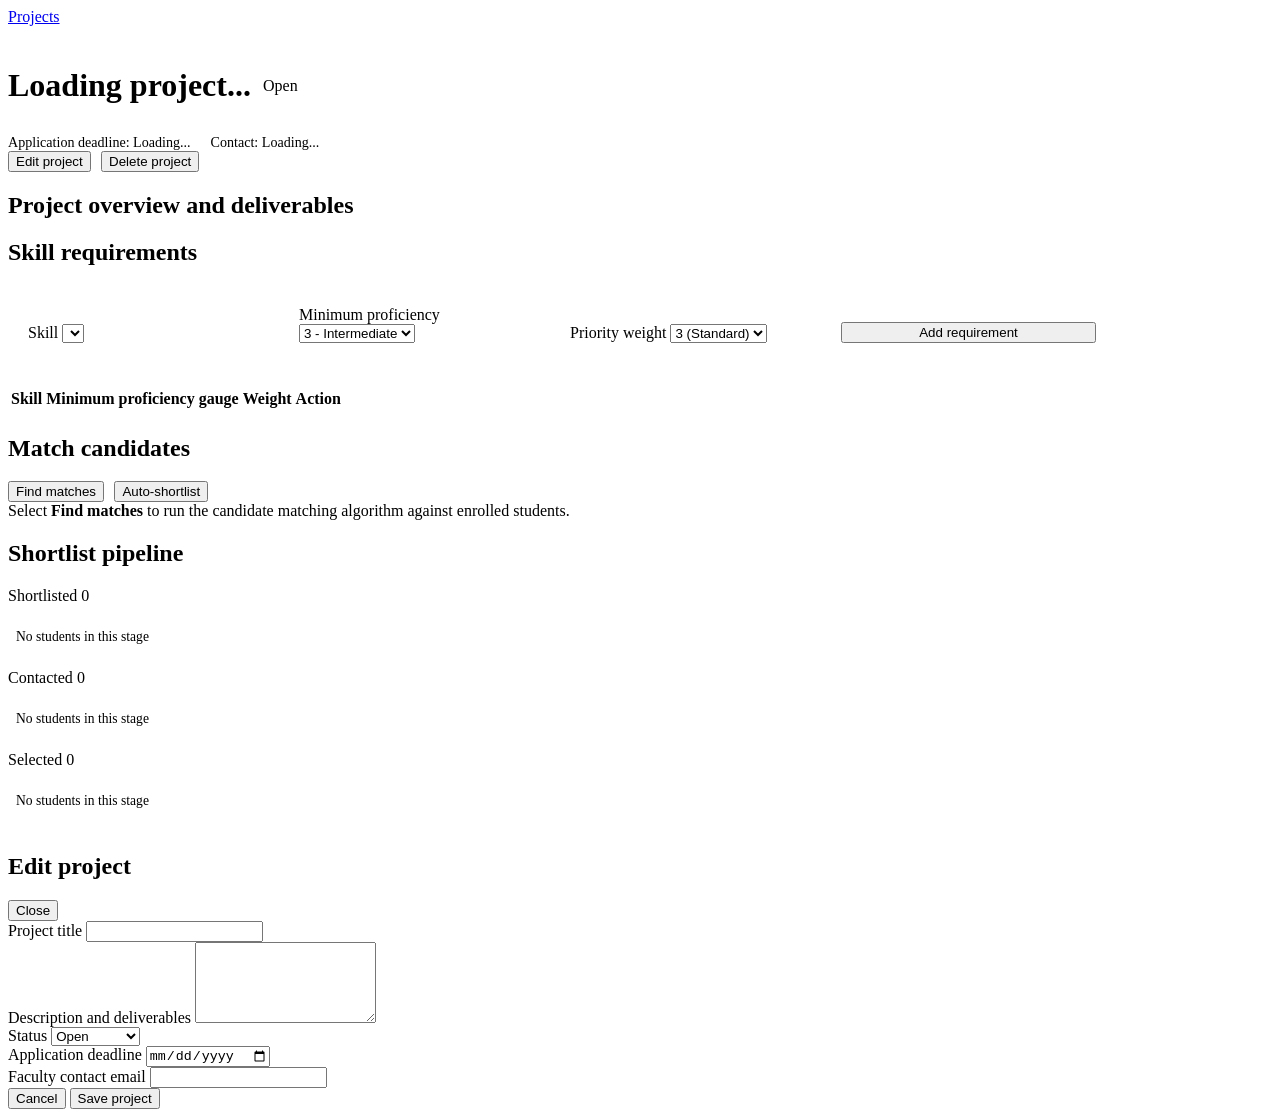
==== app/static/project.html @ a986fdfe "SkillBridge: CRUD, matching engine, AI search, redesigned UI" ====
<!DOCTYPE html>
<html lang="en">
<head>
  <meta charset="UTF-8">
  <meta name="viewport" content="width=device-width, initial-scale=1.0">
  <title>Project Details & Matching – SkillBridge</title>
  <link rel="icon" type="image/svg+xml" href="/app/favicon.svg">
  <link rel="stylesheet" href="/app/css/style.css">
</head>
<body>

  <div class="app-layout">
    <!-- Left Navigation Rail -->
    <div id="rail-container"></div>

    <!-- Main Workspace -->
    <main class="main-content">
      <div style="margin-bottom: 1.25rem;">
        <a href="/app/projects.html" class="btn btn-secondary btn-sm">Projects</a>
      </div>

      <!-- Project Header (Zero Filler Subtitle) -->
      <header class="view-header">
        <div>
          <div style="display: flex; align-items: center; gap: 0.75rem; margin-bottom: 0.5rem; flex-wrap: wrap;">
            <h1 id="proj-title" class="view-title">Loading project...</h1>
            <span id="proj-status-badge" class="status-pill status-open">Open</span>
          </div>
          <div style="display: flex; gap: 1.25rem; font-size: 0.88rem; color: var(--ink-muted); flex-wrap: wrap; align-items: center;">
            <div id="proj-deadline-container">Application deadline: Loading...</div>
            <span id="proj-email">Contact: Loading...</span>
          </div>
        </div>
        <div id="project-header-actions" style="display: flex; gap: 0.65rem; align-items: center; flex-wrap: wrap;">
          <button type="button" class="btn btn-secondary btn-sm" onclick="openEditDrawer()">Edit project</button>
          <button type="button" id="btn-delete-proj-trigger" class="btn btn-danger btn-sm" onclick="triggerDeleteProjectInline()">Delete project</button>
          <div id="delete-proj-inline-area"></div>
        </div>
      </header>

      <div id="project-notice-area"></div>

      <!-- Project Overview Panel -->
      <section class="panel">
        <h2 class="panel-title" style="margin-bottom: 0.75rem;">Project overview and deliverables</h2>
        <p id="proj-desc" class="prose" style="white-space: pre-line; color: var(--ink-navy);"></p>
      </section>

      <!-- Skill Requirements Panel -->
      <section class="panel">
        <div class="panel-header">
          <h2 class="panel-title">Skill requirements</h2>
        </div>

        <!-- Add Requirement Form -->
        <form id="add-req-form" onsubmit="handleAddRequirement(event)" style="background: var(--paper); border: 1px solid var(--border); padding: 1.25rem; margin-bottom: 1.5rem;" novalidate>
          <div style="display: grid; grid-template-columns: repeat(auto-fit, minmax(200px, 1fr)) 140px; gap: 1rem; align-items: flex-end;">
            <div class="form-group" style="margin-bottom: 0;">
              <label for="add-req-select" class="form-label">Skill</label>
              <select id="add-req-select" class="form-select"></select>
            </div>
            <div class="form-group" style="margin-bottom: 0;">
              <label for="add-req-min" class="form-label">Minimum proficiency</label>
              <select id="add-req-min" class="form-select">
                <option value="1">1 - Beginner</option>
                <option value="2">2 - Basic</option>
                <option value="3" selected>3 - Intermediate</option>
                <option value="4">4 - Advanced</option>
                <option value="5">5 - Expert</option>
              </select>
            </div>
            <div class="form-group" style="margin-bottom: 0;">
              <label for="add-req-weight" class="form-label">Priority weight</label>
              <select id="add-req-weight" class="form-select">
                <option value="1">1 (Low)</option>
                <option value="2">2 (Minor)</option>
                <option value="3" selected>3 (Standard)</option>
                <option value="4">4 (High)</option>
                <option value="5">5 (Critical)</option>
              </select>
            </div>
            <div>
              <button type="submit" class="btn btn-primary" style="width: 100%;">Add requirement</button>
            </div>
          </div>
          <div id="add-req-feedback"></div>
        </form>

        <!-- Requirements Ledger (Sentence Case) -->
        <div class="table-container">
          <table class="ledger-table" aria-label="Project skill requirements ledger">
            <thead>
              <tr>
                <th scope="col">Skill</th>
                <th scope="col">Minimum proficiency gauge</th>
                <th scope="col">Weight</th>
                <th scope="col" style="text-align: right;">Action</th>
              </tr>
            </thead>
            <tbody id="req-skills-tbody">
              <tr>
                <td colspan="4">
                  <div class="skeleton-row"><div class="skeleton-bar" style="width: 30%;"></div><div class="skeleton-bar" style="width: 30%;"></div><div class="skeleton-bar" style="width: 15%;"></div></div>
                </td>
              </tr>
            </tbody>
          </table>
        </div>
      </section>

      <!-- Match Results Section -->
      <section class="panel">
        <div class="panel-header">
          <h2 class="panel-title">Match candidates</h2>
          <div style="display: flex; gap: 0.65rem; flex-wrap: wrap;">
            <button type="button" class="btn btn-primary" onclick="findMatches()">Find matches</button>
            <button type="button" class="btn btn-secondary" onclick="handleAutoShortlist()">Auto-shortlist</button>
          </div>
        </div>

        <div id="matches-container">
          <div class="empty-notice">
            Select <strong>Find matches</strong> to run the candidate matching algorithm against enrolled students.
          </div>
        </div>
      </section>

      <!-- Shortlist 3-Column Pipeline Section -->
      <section class="panel">
        <div class="panel-header">
          <h2 class="panel-title">Shortlist pipeline</h2>
        </div>

        <div class="pipeline-grid">
          <!-- Column 1: Shortlisted -->
          <div class="pipeline-col">
            <div class="pipeline-col-header">
              <span class="pipeline-col-title">Shortlisted</span>
              <span id="count-shortlisted" class="pipeline-count">0</span>
            </div>
            <div id="cards-shortlisted" class="pipeline-cards">
              <div class="empty-notice" style="margin: 0; padding: 1.5rem 0.5rem; font-size: 0.85rem;">No students in this stage</div>
            </div>
          </div>

          <!-- Column 2: Contacted -->
          <div class="pipeline-col">
            <div class="pipeline-col-header">
              <span class="pipeline-col-title">Contacted</span>
              <span id="count-contacted" class="pipeline-count">0</span>
            </div>
            <div id="cards-contacted" class="pipeline-cards">
              <div class="empty-notice" style="margin: 0; padding: 1.5rem 0.5rem; font-size: 0.85rem;">No students in this stage</div>
            </div>
          </div>

          <!-- Column 3: Selected -->
          <div class="pipeline-col">
            <div class="pipeline-col-header">
              <span class="pipeline-col-title">Selected</span>
              <span id="count-selected" class="pipeline-count">0</span>
            </div>
            <div id="cards-selected" class="pipeline-cards">
              <div class="empty-notice" style="margin: 0; padding: 1.5rem 0.5rem; font-size: 0.85rem;">No students in this stage</div>
            </div>
          </div>
        </div>
      </section>
    </main>
  </div>

  <!-- Side Drawer for Editing Project -->
  <div id="edit-drawer-backdrop" class="drawer-backdrop" onclick="closeEditDrawer()"></div>
  <aside id="edit-drawer" class="drawer-panel" aria-label="Edit project panel">
    <div class="drawer-header">
      <h2>Edit project</h2>
      <button type="button" class="btn btn-secondary btn-sm" onclick="closeEditDrawer()">Close</button>
    </div>
    <form id="edit-project-form" onsubmit="handleSaveProject(event)" class="drawer-body" novalidate>
      <div class="form-group">
        <label for="edit-proj-title" class="form-label">Project title</label>
        <input type="text" id="edit-proj-title" class="form-input">
      </div>
      <div class="form-group">
        <label for="edit-proj-desc" class="form-label">Description and deliverables</label>
        <textarea id="edit-proj-desc" class="form-textarea" rows="5"></textarea>
      </div>
      <div class="form-group">
        <label for="edit-proj-status" class="form-label">Status</label>
        <select id="edit-proj-status" class="form-select">
          <option value="open">Open</option>
          <option value="in_progress">In progress</option>
          <option value="completed">Completed</option>
        </select>
      </div>
      <div class="form-group">
        <label for="edit-proj-deadline" class="form-label">Application deadline</label>
        <input type="date" id="edit-proj-deadline" class="form-input">
      </div>
      <div class="form-group">
        <label for="edit-proj-email" class="form-label">Faculty contact email</label>
        <input type="email" id="edit-proj-email" class="form-input">
      </div>
      <div id="edit-feedback-area"></div>
      <div class="drawer-footer">
        <button type="button" class="btn btn-secondary" onclick="closeEditDrawer()">Cancel</button>
        <button type="submit" id="btn-save-project" class="btn btn-primary">Save project</button>
      </div>
    </form>
  </aside>

  <script src="/app/js/common.js"></script>
  <script src="/app/js/project.js"></script>
</body>
</html>
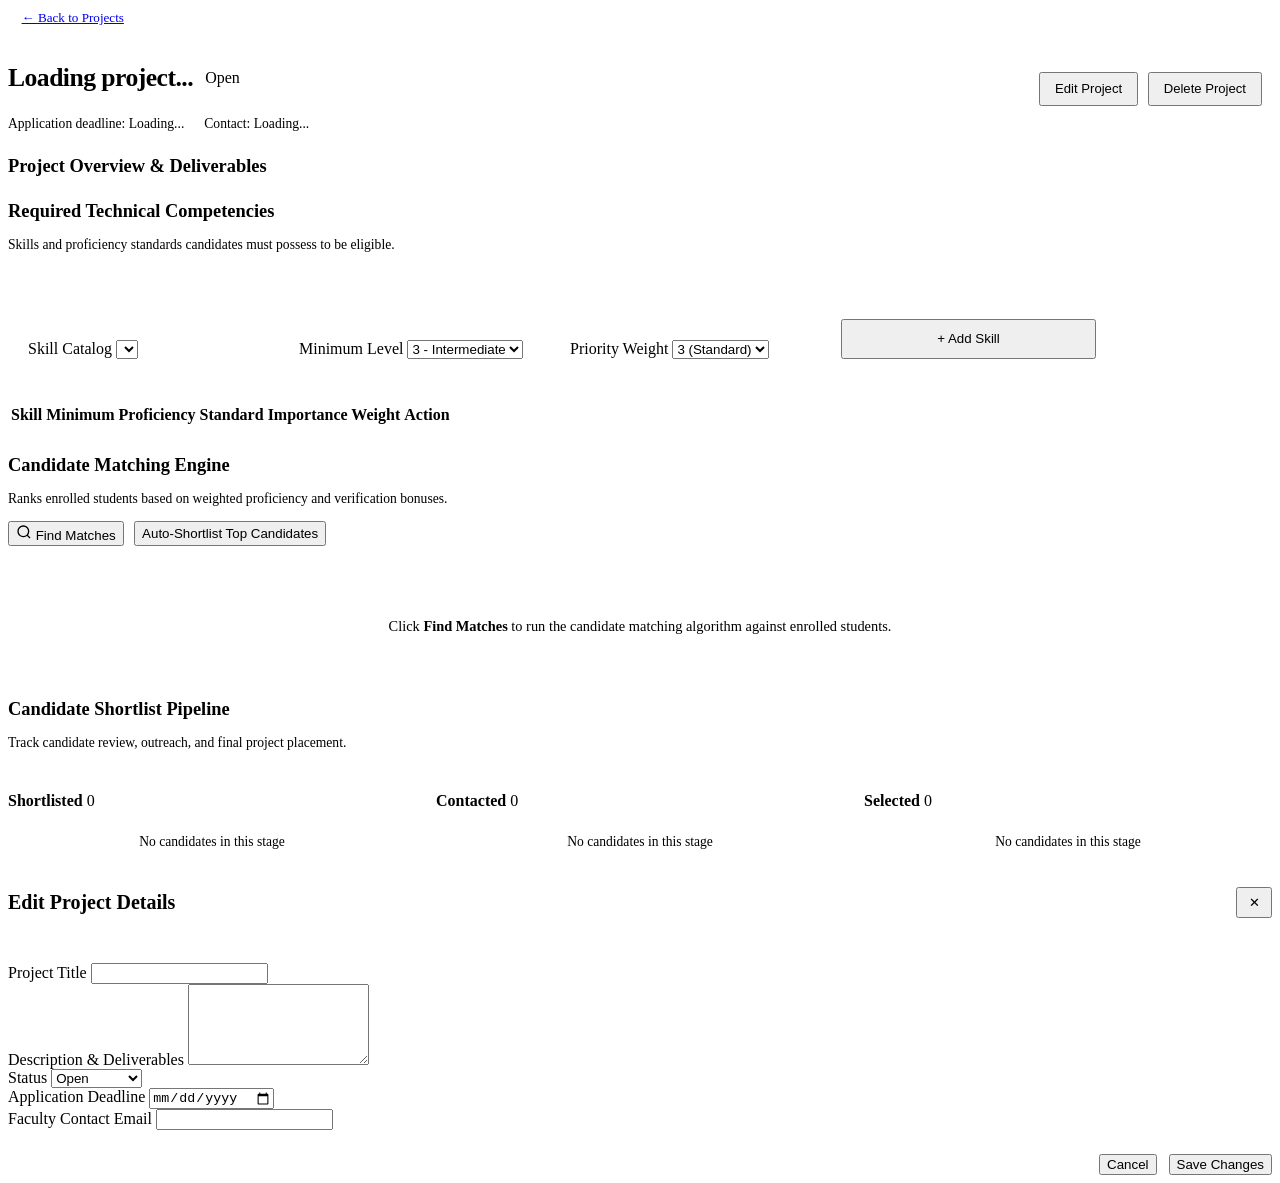
==== commit a235f1ca: "SkillBridge: Complete Emerald SaaS UI/UX transformation and root browser redirect" ====
--- a/app/static/project.html
+++ b/app/static/project.html
@@ -3,211 +3,264 @@
 <head>
   <meta charset="UTF-8">
   <meta name="viewport" content="width=device-width, initial-scale=1.0">
-  <title>Project Details & Matching – SkillBridge</title>
+  <title>Project Details & Candidate Matcher – SkillBridge</title>
   <link rel="icon" type="image/svg+xml" href="/app/favicon.svg">
   <link rel="stylesheet" href="/app/css/style.css">
+  <style>
+    .match-candidate-row {
+      display: flex;
+      justify-content: space-between;
+      align-items: center;
+      padding: 1.15rem 1.25rem;
+      background: var(--bg-surface);
+      border: 1px solid var(--border);
+      border-radius: var(--radius-md);
+      margin-bottom: 0.85rem;
+      gap: 1.25rem;
+      flex-wrap: wrap;
+      transition: all var(--t-fast);
+    }
+    .match-candidate-row:hover {
+      border-color: var(--primary);
+      background: var(--bg-card-hover);
+    }
+    .pipeline-grid {
+      display: grid;
+      grid-template-columns: repeat(3, 1fr);
+      gap: 1.25rem;
+      margin-top: 1rem;
+    }
+    @media (max-width: 1024px) {
+      .pipeline-grid {
+        grid-template-columns: 1fr;
+      }
+    }
+  </style>
 </head>
 <body>
 
   <div class="app-layout">
-    <!-- Left Navigation Rail -->
+    <!-- Left Navigation Rail (Injected by common.js) -->
     <div id="rail-container"></div>
 
-    <!-- Main Workspace -->
-    <main class="main-content">
-      <div style="margin-bottom: 1.25rem;">
-        <a href="/app/projects.html" class="btn btn-secondary btn-sm">Projects</a>
+    <!-- App Main Wrapper -->
+    <div class="app-main-wrapper">
+      <!-- Top Navigation Header (Injected by common.js) -->
+      <div id="header-container"></div>
+
+      <!-- Main Workspace -->
+      <main class="main-content">
+        <div style="margin-bottom: 1.25rem;">
+          <a href="/app/projects.html" class="btn btn-secondary" style="padding: 0.4rem 0.85rem; font-size: 0.82rem;">← Back to Projects</a>
+        </div>
+
+        <!-- Project Header Card -->
+        <header class="card" style="margin-bottom: 1.5rem; display: flex; justify-content: space-between; align-items: center; flex-wrap: wrap; gap: 1rem;">
+          <div>
+            <div style="display: flex; align-items: center; gap: 0.75rem; margin-bottom: 0.35rem; flex-wrap: wrap;">
+              <h1 id="proj-title" class="panel-title" style="font-size: 1.6rem; letter-spacing: -0.02em;">Loading project...</h1>
+              <span id="proj-status-badge" class="badge badge-open">Open</span>
+            </div>
+            <div style="display: flex; gap: 1.25rem; font-size: 0.85rem; color: var(--text-muted); flex-wrap: wrap; align-items: center;">
+              <div id="proj-deadline-container">Application deadline: Loading...</div>
+              <span id="proj-email">Contact: Loading...</span>
+            </div>
+          </div>
+          <div id="project-header-actions" style="display: flex; gap: 0.65rem; align-items: center; flex-wrap: wrap;">
+            <button type="button" class="btn btn-secondary" style="padding: 0.45rem 0.85rem; font-size: 0.82rem;" onclick="openEditDrawer()">Edit Project</button>
+            <button type="button" id="btn-delete-proj-trigger" class="btn btn-danger" style="padding: 0.45rem 0.85rem; font-size: 0.82rem;" onclick="triggerDeleteProjectInline()">Delete Project</button>
+            <div id="delete-proj-inline-area"></div>
+          </div>
+        </header>
+
+        <div id="project-notice-area"></div>
+
+        <!-- Project Overview Card -->
+        <section class="card" style="margin-bottom: 1.5rem;">
+          <h2 class="panel-title" style="margin-bottom: 0.75rem; font-size: 1.15rem;">Project Overview & Deliverables</h2>
+          <p id="proj-desc" style="white-space: pre-line; color: var(--text-primary); line-height: 1.6; font-size: 0.95rem;"></p>
+        </section>
+
+        <!-- Skill Requirements Card -->
+        <section class="card" style="margin-bottom: 1.5rem;">
+          <div class="panel-header" style="border-bottom: 1px solid var(--border-subtle); padding-bottom: 0.75rem; margin-bottom: 1.25rem;">
+            <div>
+              <h2 class="panel-title" style="font-size: 1.15rem;">Required Technical Competencies</h2>
+              <p style="font-size: 0.85rem; color: var(--text-secondary); margin-top: 0.2rem;">Skills and proficiency standards candidates must possess to be eligible.</p>
+            </div>
+          </div>
+
+          <!-- Add Requirement Form -->
+          <form id="add-req-form" onsubmit="handleAddRequirement(event)" style="background: var(--bg-surface); border: 1px solid var(--border); border-radius: var(--radius-md); padding: 1.25rem; margin-bottom: 1.5rem;" novalidate>
+            <div style="display: grid; grid-template-columns: repeat(auto-fit, minmax(200px, 1fr)) 140px; gap: 1rem; align-items: flex-end;">
+              <div class="form-group" style="margin-bottom: 0;">
+                <label for="add-req-select" class="form-label">Skill Catalog</label>
+                <select id="add-req-select" class="form-select"></select>
+              </div>
+              <div class="form-group" style="margin-bottom: 0;">
+                <label for="add-req-min" class="form-label">Minimum Level</label>
+                <select id="add-req-min" class="form-select">
+                  <option value="1">1 - Beginner</option>
+                  <option value="2">2 - Basic</option>
+                  <option value="3" selected>3 - Intermediate</option>
+                  <option value="4">4 - Advanced</option>
+                  <option value="5">5 - Expert</option>
+                </select>
+              </div>
+              <div class="form-group" style="margin-bottom: 0;">
+                <label for="add-req-weight" class="form-label">Priority Weight</label>
+                <select id="add-req-weight" class="form-select">
+                  <option value="1">1 (Low)</option>
+                  <option value="2">2 (Minor)</option>
+                  <option value="3" selected>3 (Standard)</option>
+                  <option value="4">4 (High)</option>
+                  <option value="5">5 (Critical)</option>
+                </select>
+              </div>
+              <div>
+                <button type="submit" class="btn btn-primary" style="width: 100%; height: 40px; padding: 0.5rem;">+ Add Skill</button>
+              </div>
+            </div>
+            <div id="add-req-feedback"></div>
+          </form>
+
+          <!-- Requirements Ledger -->
+          <div class="table-container">
+            <table class="data-table" aria-label="Project skill requirements ledger">
+              <thead>
+                <tr>
+                  <th scope="col">Skill</th>
+                  <th scope="col">Minimum Proficiency Standard</th>
+                  <th scope="col">Importance Weight</th>
+                  <th scope="col" style="text-align: right;">Action</th>
+                </tr>
+              </thead>
+              <tbody id="req-skills-tbody">
+                <tr>
+                  <td colspan="4">
+                    <div class="skeleton-row"><div class="skeleton-bar" style="width: 30%;"></div><div class="skeleton-bar" style="width: 30%;"></div><div class="skeleton-bar" style="width: 15%;"></div></div>
+                  </td>
+                </tr>
+              </tbody>
+            </table>
+          </div>
+        </section>
+
+        <!-- Match Results Section -->
+        <section class="card" style="margin-bottom: 1.5rem;">
+          <div class="panel-header" style="border-bottom: 1px solid var(--border-subtle); padding-bottom: 0.75rem; margin-bottom: 1.25rem;">
+            <div>
+              <h2 class="panel-title" style="font-size: 1.15rem;">Candidate Matching Engine</h2>
+              <p style="font-size: 0.85rem; color: var(--text-secondary); margin-top: 0.2rem;">Ranks enrolled students based on weighted proficiency and verification bonuses.</p>
+            </div>
+            <div style="display: flex; gap: 0.65rem; flex-wrap: wrap;">
+              <button type="button" class="btn btn-primary" onclick="findMatches()">
+                <svg viewBox="0 0 24 24" fill="none" stroke="currentColor" stroke-width="2" style="width: 16px; height: 16px;">
+                  <circle cx="11" cy="11" r="8"></circle>
+                  <line x1="21" y1="21" x2="16.65" y2="16.65"></line>
+                </svg>
+                <span>Find Matches</span>
+              </button>
+              <button type="button" class="btn btn-secondary" onclick="handleAutoShortlist()">Auto-Shortlist Top Candidates</button>
+            </div>
+          </div>
+
+          <div id="matches-container">
+            <div style="text-align: center; padding: 2.5rem 1rem; color: var(--text-muted); font-size: 0.9rem;">
+              Click <strong>Find Matches</strong> to run the candidate matching algorithm against enrolled students.
+            </div>
+          </div>
+        </section>
+
+        <!-- Shortlist 3-Column Pipeline Section -->
+        <section class="card">
+          <div class="panel-header" style="border-bottom: 1px solid var(--border-subtle); padding-bottom: 0.75rem; margin-bottom: 1rem;">
+            <div>
+              <h2 class="panel-title" style="font-size: 1.15rem;">Candidate Shortlist Pipeline</h2>
+              <p style="font-size: 0.85rem; color: var(--text-secondary); margin-top: 0.2rem;">Track candidate review, outreach, and final project placement.</p>
+            </div>
+          </div>
+
+          <div class="pipeline-grid">
+            <!-- Column 1: Shortlisted -->
+            <div class="pipeline-col">
+              <div class="pipeline-col-header">
+                <span style="font-weight: 700; color: var(--text-primary);">Shortlisted</span>
+                <span id="count-shortlisted" class="badge badge-open">0</span>
+              </div>
+              <div id="cards-shortlisted" class="pipeline-cards" style="display: flex; flex-direction: column; gap: 0.75rem;">
+                <div style="text-align: center; padding: 1.5rem 0.5rem; font-size: 0.85rem; color: var(--text-muted);">No candidates in this stage</div>
+              </div>
+            </div>
+
+            <!-- Column 2: Contacted -->
+            <div class="pipeline-col">
+              <div class="pipeline-col-header">
+                <span style="font-weight: 700; color: var(--text-primary);">Contacted</span>
+                <span id="count-contacted" class="badge badge-open">0</span>
+              </div>
+              <div id="cards-contacted" class="pipeline-cards" style="display: flex; flex-direction: column; gap: 0.75rem;">
+                <div style="text-align: center; padding: 1.5rem 0.5rem; font-size: 0.85rem; color: var(--text-muted);">No candidates in this stage</div>
+              </div>
+            </div>
+
+            <!-- Column 3: Selected -->
+            <div class="pipeline-col">
+              <div class="pipeline-col-header">
+                <span style="font-weight: 700; color: var(--text-primary);">Selected</span>
+                <span id="count-selected" class="badge badge-open">0</span>
+              </div>
+              <div id="cards-selected" class="pipeline-cards" style="display: flex; flex-direction: column; gap: 0.75rem;">
+                <div style="text-align: center; padding: 1.5rem 0.5rem; font-size: 0.85rem; color: var(--text-muted);">No candidates in this stage</div>
+              </div>
+            </div>
+          </div>
+        </section>
+      </main>
+    </div>
+  </div>
+
+  <!-- Side Drawer for Editing Project -->
+  <div id="edit-drawer-backdrop" class="drawer-backdrop" onclick="closeEditDrawer()">
+    <aside id="edit-drawer" class="drawer-panel" aria-label="Edit project panel" onclick="event.stopPropagation()">
+      <div style="display: flex; justify-content: space-between; align-items: center; margin-bottom: 1.25rem; border-bottom: 1px solid var(--border-subtle); padding-bottom: 0.75rem;">
+        <h2 style="font-size: 1.25rem; font-weight: 700; color: var(--text-primary);">Edit Project Details</h2>
+        <button type="button" class="btn btn-secondary" style="padding: 0.35rem 0.65rem;" onclick="closeEditDrawer()">✕</button>
       </div>
 
-      <!-- Project Header (Zero Filler Subtitle) -->
-      <header class="view-header">
-        <div>
-          <div style="display: flex; align-items: center; gap: 0.75rem; margin-bottom: 0.5rem; flex-wrap: wrap;">
-            <h1 id="proj-title" class="view-title">Loading project...</h1>
-            <span id="proj-status-badge" class="status-pill status-open">Open</span>
-          </div>
-          <div style="display: flex; gap: 1.25rem; font-size: 0.88rem; color: var(--ink-muted); flex-wrap: wrap; align-items: center;">
-            <div id="proj-deadline-container">Application deadline: Loading...</div>
-            <span id="proj-email">Contact: Loading...</span>
-          </div>
-        </div>
-        <div id="project-header-actions" style="display: flex; gap: 0.65rem; align-items: center; flex-wrap: wrap;">
-          <button type="button" class="btn btn-secondary btn-sm" onclick="openEditDrawer()">Edit project</button>
-          <button type="button" id="btn-delete-proj-trigger" class="btn btn-danger btn-sm" onclick="triggerDeleteProjectInline()">Delete project</button>
-          <div id="delete-proj-inline-area"></div>
-        </div>
-      </header>
-
-      <div id="project-notice-area"></div>
-
-      <!-- Project Overview Panel -->
-      <section class="panel">
-        <h2 class="panel-title" style="margin-bottom: 0.75rem;">Project overview and deliverables</h2>
-        <p id="proj-desc" class="prose" style="white-space: pre-line; color: var(--ink-navy);"></p>
-      </section>
-
-      <!-- Skill Requirements Panel -->
-      <section class="panel">
-        <div class="panel-header">
-          <h2 class="panel-title">Skill requirements</h2>
-        </div>
-
-        <!-- Add Requirement Form -->
-        <form id="add-req-form" onsubmit="handleAddRequirement(event)" style="background: var(--paper); border: 1px solid var(--border); padding: 1.25rem; margin-bottom: 1.5rem;" novalidate>
-          <div style="display: grid; grid-template-columns: repeat(auto-fit, minmax(200px, 1fr)) 140px; gap: 1rem; align-items: flex-end;">
-            <div class="form-group" style="margin-bottom: 0;">
-              <label for="add-req-select" class="form-label">Skill</label>
-              <select id="add-req-select" class="form-select"></select>
-            </div>
-            <div class="form-group" style="margin-bottom: 0;">
-              <label for="add-req-min" class="form-label">Minimum proficiency</label>
-              <select id="add-req-min" class="form-select">
-                <option value="1">1 - Beginner</option>
-                <option value="2">2 - Basic</option>
-                <option value="3" selected>3 - Intermediate</option>
-                <option value="4">4 - Advanced</option>
-                <option value="5">5 - Expert</option>
-              </select>
-            </div>
-            <div class="form-group" style="margin-bottom: 0;">
-              <label for="add-req-weight" class="form-label">Priority weight</label>
-              <select id="add-req-weight" class="form-select">
-                <option value="1">1 (Low)</option>
-                <option value="2">2 (Minor)</option>
-                <option value="3" selected>3 (Standard)</option>
-                <option value="4">4 (High)</option>
-                <option value="5">5 (Critical)</option>
-              </select>
-            </div>
-            <div>
-              <button type="submit" class="btn btn-primary" style="width: 100%;">Add requirement</button>
-            </div>
-          </div>
-          <div id="add-req-feedback"></div>
-        </form>
-
-        <!-- Requirements Ledger (Sentence Case) -->
-        <div class="table-container">
-          <table class="ledger-table" aria-label="Project skill requirements ledger">
-            <thead>
-              <tr>
-                <th scope="col">Skill</th>
-                <th scope="col">Minimum proficiency gauge</th>
-                <th scope="col">Weight</th>
-                <th scope="col" style="text-align: right;">Action</th>
-              </tr>
-            </thead>
-            <tbody id="req-skills-tbody">
-              <tr>
-                <td colspan="4">
-                  <div class="skeleton-row"><div class="skeleton-bar" style="width: 30%;"></div><div class="skeleton-bar" style="width: 30%;"></div><div class="skeleton-bar" style="width: 15%;"></div></div>
-                </td>
-              </tr>
-            </tbody>
-          </table>
-        </div>
-      </section>
-
-      <!-- Match Results Section -->
-      <section class="panel">
-        <div class="panel-header">
-          <h2 class="panel-title">Match candidates</h2>
-          <div style="display: flex; gap: 0.65rem; flex-wrap: wrap;">
-            <button type="button" class="btn btn-primary" onclick="findMatches()">Find matches</button>
-            <button type="button" class="btn btn-secondary" onclick="handleAutoShortlist()">Auto-shortlist</button>
-          </div>
-        </div>
-
-        <div id="matches-container">
-          <div class="empty-notice">
-            Select <strong>Find matches</strong> to run the candidate matching algorithm against enrolled students.
-          </div>
-        </div>
-      </section>
-
-      <!-- Shortlist 3-Column Pipeline Section -->
-      <section class="panel">
-        <div class="panel-header">
-          <h2 class="panel-title">Shortlist pipeline</h2>
-        </div>
-
-        <div class="pipeline-grid">
-          <!-- Column 1: Shortlisted -->
-          <div class="pipeline-col">
-            <div class="pipeline-col-header">
-              <span class="pipeline-col-title">Shortlisted</span>
-              <span id="count-shortlisted" class="pipeline-count">0</span>
-            </div>
-            <div id="cards-shortlisted" class="pipeline-cards">
-              <div class="empty-notice" style="margin: 0; padding: 1.5rem 0.5rem; font-size: 0.85rem;">No students in this stage</div>
-            </div>
-          </div>
-
-          <!-- Column 2: Contacted -->
-          <div class="pipeline-col">
-            <div class="pipeline-col-header">
-              <span class="pipeline-col-title">Contacted</span>
-              <span id="count-contacted" class="pipeline-count">0</span>
-            </div>
-            <div id="cards-contacted" class="pipeline-cards">
-              <div class="empty-notice" style="margin: 0; padding: 1.5rem 0.5rem; font-size: 0.85rem;">No students in this stage</div>
-            </div>
-          </div>
-
-          <!-- Column 3: Selected -->
-          <div class="pipeline-col">
-            <div class="pipeline-col-header">
-              <span class="pipeline-col-title">Selected</span>
-              <span id="count-selected" class="pipeline-count">0</span>
-            </div>
-            <div id="cards-selected" class="pipeline-cards">
-              <div class="empty-notice" style="margin: 0; padding: 1.5rem 0.5rem; font-size: 0.85rem;">No students in this stage</div>
-            </div>
-          </div>
-        </div>
-      </section>
-    </main>
+      <form id="edit-project-form" onsubmit="handleSaveProject(event)" novalidate>
+        <div class="form-group">
+          <label for="edit-proj-title" class="form-label">Project Title</label>
+          <input type="text" id="edit-proj-title" class="form-input">
+        </div>
+        <div class="form-group">
+          <label for="edit-proj-desc" class="form-label">Description & Deliverables</label>
+          <textarea id="edit-proj-desc" class="form-textarea" rows="5"></textarea>
+        </div>
+        <div class="form-group">
+          <label for="edit-proj-status" class="form-label">Status</label>
+          <select id="edit-proj-status" class="form-select">
+            <option value="open">Open</option>
+            <option value="in_progress">In Progress</option>
+            <option value="completed">Completed</option>
+          </select>
+        </div>
+        <div class="form-group">
+          <label for="edit-proj-deadline" class="form-label">Application Deadline</label>
+          <input type="date" id="edit-proj-deadline" class="form-input">
+        </div>
+        <div class="form-group">
+          <label for="edit-proj-email" class="form-label">Faculty Contact Email</label>
+          <input type="email" id="edit-proj-email" class="form-input">
+        </div>
+        <div id="edit-feedback-area"></div>
+        <div style="display: flex; justify-content: flex-end; gap: 0.75rem; margin-top: 1.5rem;">
+          <button type="button" class="btn btn-secondary" onclick="closeEditDrawer()">Cancel</button>
+          <button type="submit" id="btn-save-project" class="btn btn-primary">Save Changes</button>
+        </div>
+      </form>
+    </aside>
   </div>
-
-  <!-- Side Drawer for Editing Project -->
-  <div id="edit-drawer-backdrop" class="drawer-backdrop" onclick="closeEditDrawer()"></div>
-  <aside id="edit-drawer" class="drawer-panel" aria-label="Edit project panel">
-    <div class="drawer-header">
-      <h2>Edit project</h2>
-      <button type="button" class="btn btn-secondary btn-sm" onclick="closeEditDrawer()">Close</button>
-    </div>
-    <form id="edit-project-form" onsubmit="handleSaveProject(event)" class="drawer-body" novalidate>
-      <div class="form-group">
-        <label for="edit-proj-title" class="form-label">Project title</label>
-        <input type="text" id="edit-proj-title" class="form-input">
-      </div>
-      <div class="form-group">
-        <label for="edit-proj-desc" class="form-label">Description and deliverables</label>
-        <textarea id="edit-proj-desc" class="form-textarea" rows="5"></textarea>
-      </div>
-      <div class="form-group">
-        <label for="edit-proj-status" class="form-label">Status</label>
-        <select id="edit-proj-status" class="form-select">
-          <option value="open">Open</option>
-          <option value="in_progress">In progress</option>
-          <option value="completed">Completed</option>
-        </select>
-      </div>
-      <div class="form-group">
-        <label for="edit-proj-deadline" class="form-label">Application deadline</label>
-        <input type="date" id="edit-proj-deadline" class="form-input">
-      </div>
-      <div class="form-group">
-        <label for="edit-proj-email" class="form-label">Faculty contact email</label>
-        <input type="email" id="edit-proj-email" class="form-input">
-      </div>
-      <div id="edit-feedback-area"></div>
-      <div class="drawer-footer">
-        <button type="button" class="btn btn-secondary" onclick="closeEditDrawer()">Cancel</button>
-        <button type="submit" id="btn-save-project" class="btn btn-primary">Save project</button>
-      </div>
-    </form>
-  </aside>
 
   <script src="/app/js/common.js"></script>
   <script src="/app/js/project.js"></script>
